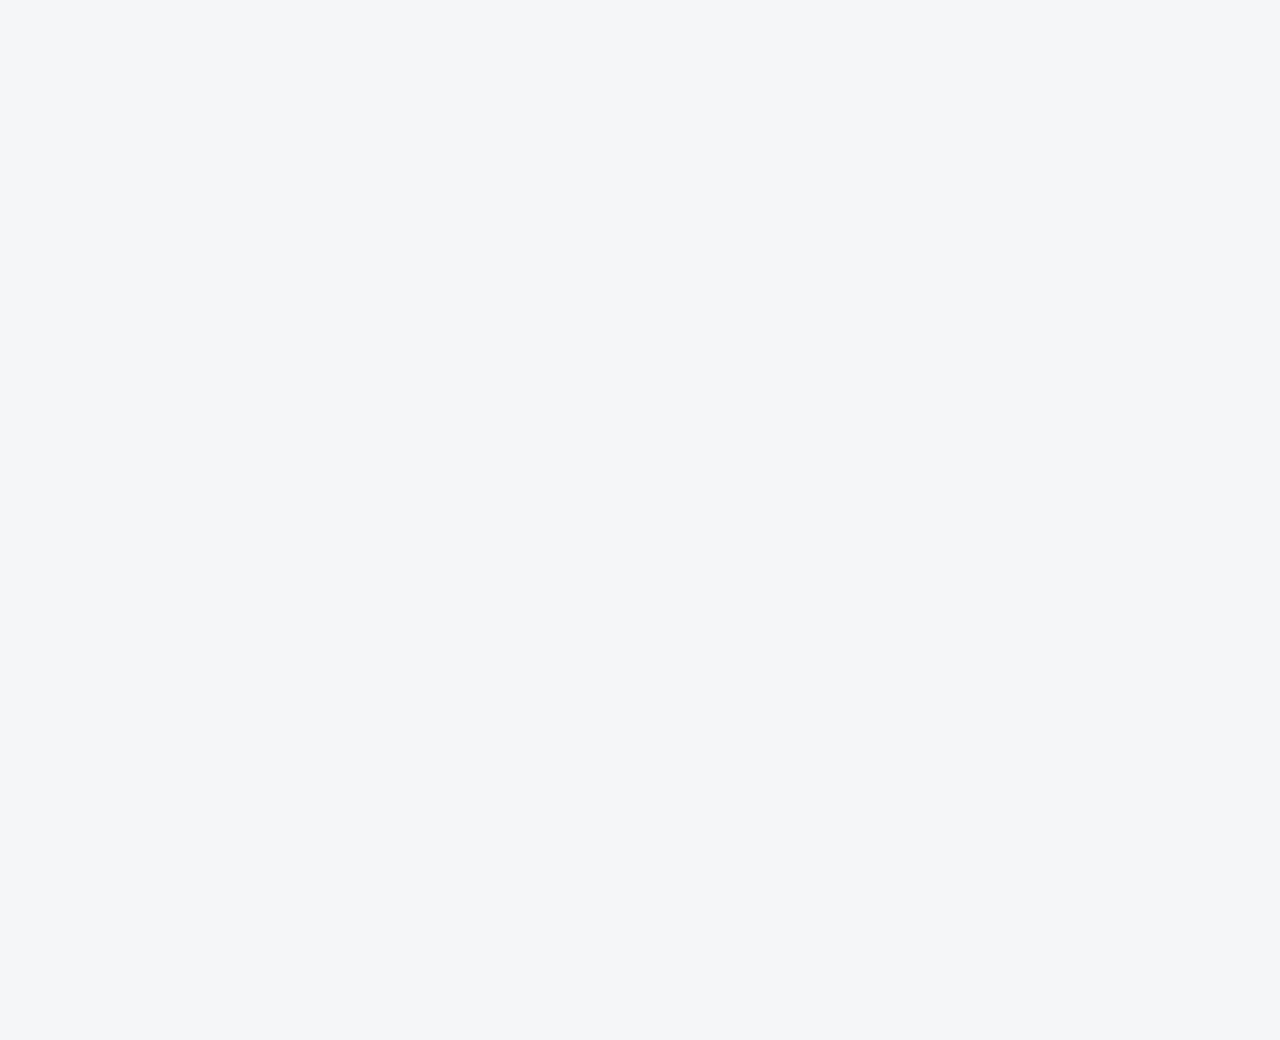
==== signup.html @ 034def03 "finished upper right part" ====
<!DOCTYPE html>
<html lang="en">
<head>
    <meta charset="UTF-8">
    <meta name="viewport" content="width=device-width, initial-scale=1.0">
    <title>Signup</title>

    <link rel="stylesheet" href="./style.css">
    <link rel="shortcut icon" href="./assets/img/favicon.ico" type="image/x-icon">
    <script src="./script.js"></script>
</head>
<body>
    
</body>
</html>
---- style.css ----
body {
  overflow-x: hidden;
  width: 1440px;
  height: 1024px;
  background-color: #f6f7f8;
  font-family: "Inter";
}

/*CSS für Mainpage*/

.mainpage {
  overflow: hidden;
}

/*Animation am Anfang*/

#animatedLogo {
  position: fixed;
  width: 274px;
  height: 334.07px;
  top: 345px;
  left: 583px;
  gap: 0px;
  transition: transform 100ms ease-in-out, width 100ms ease-in-out,
    height 100ms ease-in-out, top 100ms ease-in-out, left 100ms ease-in-out;
}

/*Mainpage*/

.hiddenMainpage {
  display: none;
}

/*.visibleMainpage {
  display: block;
}*/

/*Login-Seite rechts oben*/

.mainpageSignUpContainer {
  width: 279px;
  height: 49px;
  top: 67px;
  left: 1039px;
  gap: 35px;
  position: absolute;
  display: flex;
  align-items: center;
}

.textNotUser {
  font-size: 20px;
  font-weight: 400;
  line-height: 24px;
  text-align: left;
  color: #000000;
}

.mainpageSignUpButton {
  grid-template-columns: max-content;
  width: 91px;
  height: 49px;
  padding: 15px 16px 15px 16px;
  gap: 10px;
  border-radius: 8px;
  background: #2a3647;
  color: #ffffff;
  font-size: 16px;
  font-weight: 700;
  line-height: 19.2px;
  display: grid;
  align-content: center;
  justify-content: center;
  cursor: pointer;
}

.mainpageSignUpButton:hover {
  background-color: #29abe2;
  border: none;
  box-shadow: 0 5px rgba(0, 0, 0, 0.1);
}

/*Login-Seite Login-Kasten*/

.loginHeadline {
  font-family: Inter;
  font-size: 61px;
  font-weight: 700;
  line-height: 73.2px;
  text-align: center;
}
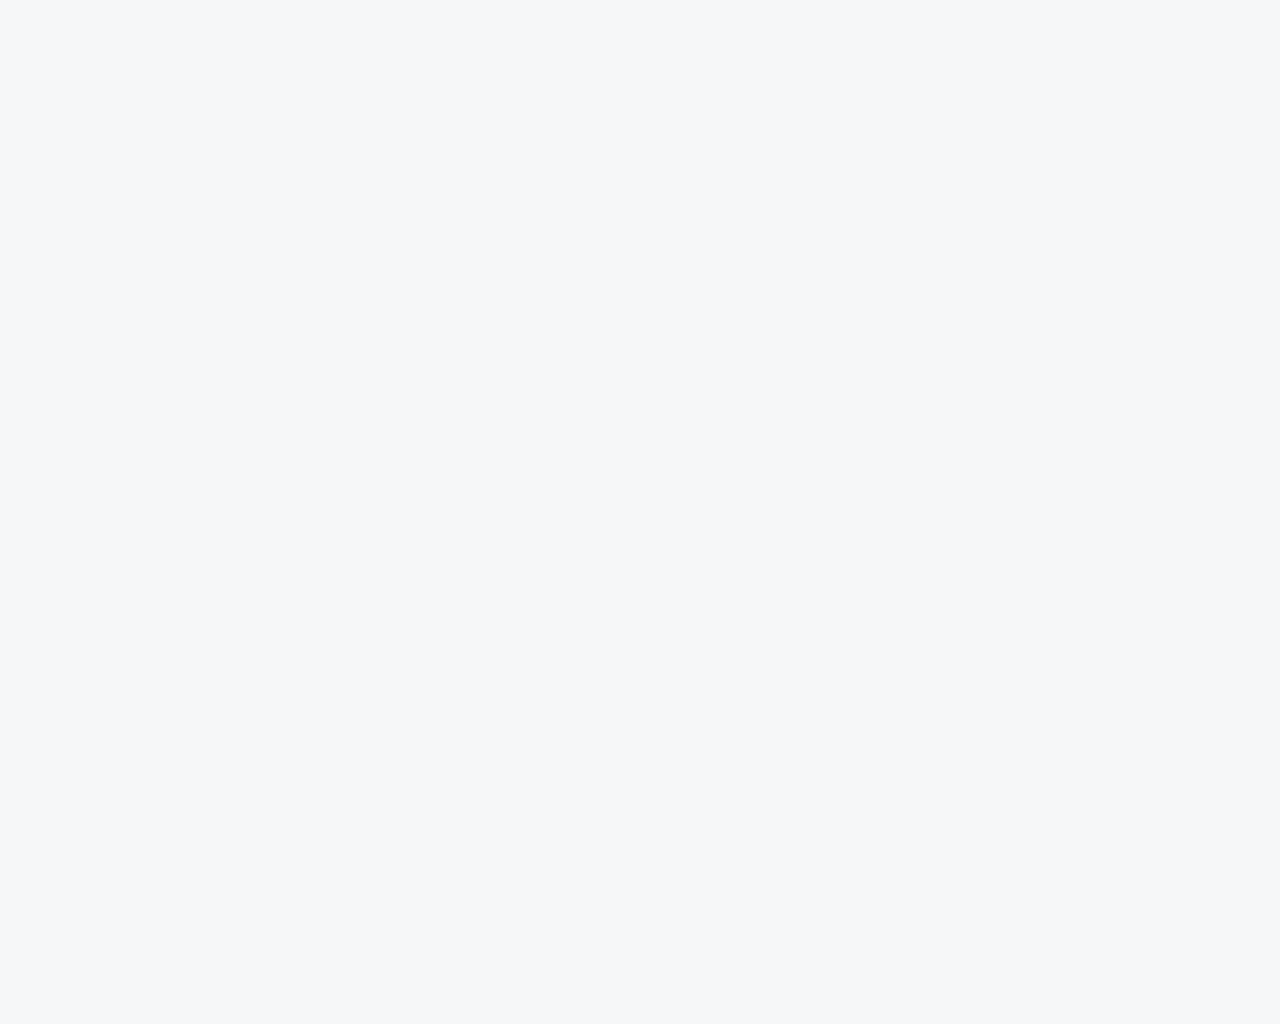
==== commit a22100d6: "add top part Board" ====
--- a/signup.html
+++ b/signup.html
@@ -10,6 +10,6 @@
     <script src="./script.js"></script>
 </head>
 <body>
-    
+
 </body>
 </html>--- a/style.css
+++ b/style.css
@@ -4,6 +4,8 @@
   height: 1024px;
   background-color: #f6f7f8;
   font-family: "Inter";
+  box-sizing: border-box;
+  margin: 0;
 }
 
 /*CSS für Mainpage*/
@@ -21,19 +23,22 @@
   top: 345px;
   left: 583px;
   gap: 0px;
-  transition: transform 100ms ease-in-out, width 100ms ease-in-out,
-    height 100ms ease-in-out, top 100ms ease-in-out, left 100ms ease-in-out;
+  transition: transform 400ms ease-in-out, width 400ms ease-in-out,
+    height 400ms ease-in-out, top 400ms ease-in-out, left 400ms ease-in-out;
 }
 
 /*Mainpage*/
 
 .hiddenMainpage {
-  display: none;
-}
-
-/*.visibleMainpage {
-  display: block;
-}*/
+  opacity: 0;
+  visibility: hidden;
+}
+
+.visibleMainpage {
+  opacity: 1;
+  visibility: visible;
+  transition: opacity 100ms ease-in-out, visibility 100ms ease-in-out;
+}
 
 /*Login-Seite rechts oben*/
 
@@ -77,10 +82,28 @@
 .mainpageSignUpButton:hover {
   background-color: #29abe2;
   border: none;
-  box-shadow: 0 5px rgba(0, 0, 0, 0.1);
+  box-shadow: 0px 4px 4px 0px #00000040;
 }
 
 /*Login-Seite Login-Kasten*/
+
+.loginContainer {
+  display: flex;
+  align-items: center;
+  flex-direction: column;
+  background-color: #ffffff;
+  width: 422px;
+  height: 397px;
+  left: 394px;
+  top: 265.5px;
+  padding: 48px 115px 48px 115px;
+  border-radius: 30px;
+  gap: 32px;
+  box-shadow: 0px 0px 14px 3px #0000000a;
+  position: absolute;
+}
+
+/*Login-Überschrift*/
 
 .loginHeadline {
   font-family: Inter;
@@ -88,4 +111,261 @@
   font-weight: 700;
   line-height: 73.2px;
   text-align: center;
-}
+  position: relative;
+  width: 315px;
+  height: 89px;
+  display: flex;
+  gap: 16px;
+  justify-content: center;
+  margin: 0;
+}
+
+.loginHeadline::after {
+  content: "";
+  position: absolute;
+  bottom: 0;
+  left: 50%;
+  transform: translateX(-50%);
+  width: 150px;
+  border-bottom: 3px solid #29abe2;
+}
+
+/*Loginkästchen*/
+
+.mainCredentials {
+  height: 196px;
+  width: 422px;
+  gap: 20px;
+  display: flex;
+  flex-direction: column;
+}
+
+.loginInputFields {
+  width: 422px;
+  height: 152px;
+}
+
+.emailContainer {
+  display: flex;
+  align-items: center;
+  position: relative;
+}
+
+.emailIcon {
+  position: absolute;
+  right: 21px;
+  width: 24px;
+  height: 24px;
+}
+
+.loginEmail {
+  width: 380px;
+  height: 24px;
+  gap: 10px;
+  display: flex;
+  border-radius: 10px;
+  padding: 12px 21px 12px 21px;
+  border: 1px solid #d1d1d1;
+  font-size: 20px;
+  font-weight: 400;
+  line-height: 24px;
+}
+
+.loginEmail::placeholder,
+.loginPassword::placeholder {
+  color: #d1d1d1;
+}
+
+input[type="email"]:focus,
+input[type="password"]:focus {
+  border: 1px solid #29abe2 !important;
+}
+
+.loginPassword {
+  width: 380px;
+  gap: 8px;
+  display: flex;
+  height: 24px;
+  padding: 12px 21px 12px 21px;
+  gap: 10px;
+  border-radius: 10px;
+  border: 1px solid #d1d1d1;
+  font-size: 20px;
+  font-weight: 400;
+  line-height: 24px;
+  text-align: left;
+}
+
+/*Remember-Abschnitt*/
+
+.rememberMeSection {
+  display: flex;
+  width: 142px;
+  height: 24px;
+  gap: 8px;
+  left: 39px;
+  position: relative;
+  align-items: center;
+}
+
+.checkboxRemember {
+  display: none;
+}
+
+.checkboxLabel {
+  font-family: Inter;
+  font-size: 16px;
+  font-weight: 400;
+  line-height: 19.2px;
+  text-align: left;
+  padding-left: 30px;
+}
+
+.checkboxRemember + .checkboxLabel::before {
+  content: "";
+  display: inline-block;
+  width: 24px;
+  height: 24px;
+  background-image: url("./assets/img/checkboxUnchecked.png");
+  background-size: cover;
+  position: absolute;
+  left: 0;
+  top: 0;
+  transition: background-image 0.1s;
+  cursor: pointer;
+}
+
+.checkboxRemember:not(:checked) + .checkboxLabel:hover::before {
+  background-image: url("./assets/img/checkboxUncheckedHover.png");
+  cursor: pointer;
+}
+
+.checkboxRemember:checked + .checkboxLabel::before {
+  background-image: url("./assets/img/checkboxChecked.png");
+  cursor: pointer;
+}
+
+.checkboxRemember:checked + .checkboxLabel:hover::before {
+  background-image: url("./assets/img/checkboxCheckedHover.png");
+  cursor: pointer;
+}
+
+/*Login-Abschnitt Buttons*/
+
+.loginButtons {
+  display: flex;
+  width: 322px;
+  height: 48px;
+  gap: 35px;
+}
+
+.mainpageLoginButton {
+  grid-template-columns: max-content;
+  width: 110px;
+  height: 48px;
+  padding: 15px 24px 15px 24px;
+  gap: 10px;
+  border-radius: 8px;
+  background: #2a3647;
+  color: #ffffff;
+  font-size: 21px;
+  font-weight: 700;
+  line-height: 25.2px;
+  display: grid;
+  align-content: center;
+  justify-content: center;
+  cursor: pointer;
+}
+
+.mainpageLoginButton:hover {
+  background-color: #29abe2;
+  border: none;
+  box-shadow: 0px 4px 4px 0px #00000040;
+}
+
+.mainpageGuestButton {
+  grid-template-columns: max-content;
+  display: grid;
+  width: 177px;
+  height: 48px;
+  padding: 15px 24px 15px 24px;
+  gap: 10px;
+  border-radius: 8px;
+  border: 1px solid #2a3647;
+  background-color: #ffffff;
+  font-family: Inter;
+  font-size: 21px;
+  font-weight: 700;
+  line-height: 25.2px;
+  text-align: left;
+  color: #2a3647;
+  align-content: center;
+  justify-content: center;
+  cursor: pointer;
+}
+
+.mainpageGuestButton:hover {
+  color: #29abe2;
+  border: 1px solid #29abe2;
+  box-shadow: 0px 4px 4px 0px #00000040;
+}
+
+/*Datenschutz Buttons*/
+
+.legalButtonsContainer {
+  display: flex;
+  position: relative;
+  /*width: 246px;*/
+  height: 35px;
+  top: 949px;
+  left: 597px;
+  gap: 16px;
+}
+
+.legalButtonLeft {
+  /*width: 121px;
+  height: 35px;*/
+  padding: 8px;
+  gap: 8px;
+  display: flex;
+  font-family: Inter;
+  font-size: 16px;
+  font-weight: 400;
+  line-height: 19.2px;
+  color: #a8a8a8;
+  text-align: left;
+  background: transparent;
+  border: none;
+  align-items: center;
+  justify-content: center;
+  cursor: pointer;
+}
+
+.legalButtonRight {
+  /*width: 109px;
+  height: 35px;*/
+  padding: 8px;
+  gap: 8px;
+  display: flex;
+  font-family: Inter;
+  font-size: 16px;
+  font-weight: 400;
+  line-height: 19.2px;
+  color: #a8a8a8;
+  text-align: left;
+  background: transparent;
+  border: none;
+  align-items: center;
+  justify-content: center;
+  cursor: pointer;
+}
+
+.legalButtonRight:hover {
+  color: #29abe2;
+  font-weight: 700;
+}
+
+.legalButtonLeft:hover {
+  color: #29abe2;
+  font-weight: 700;
+}
